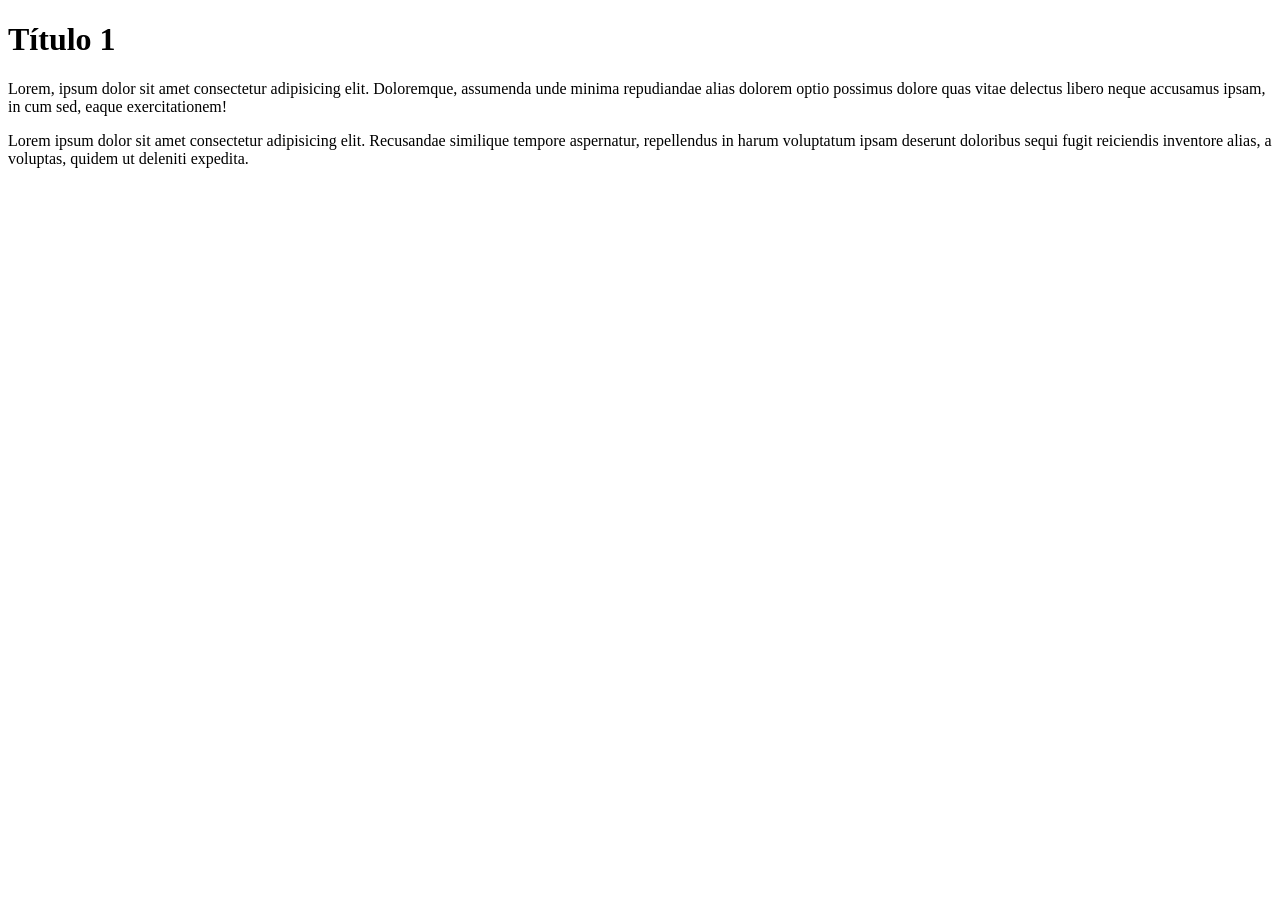
==== html/anatomia-documento.html @ b4a93bb4 "Aula: Anatomia do Documento html - index.html criado manualmente" ====
<!--
    Anatomia do Documento HTML
-->

<!DOCTYPE html>
<html>

<head>
    <meta charset="utf-8">
    <title>Anatomia do Documento</title>
</head>

<body>
    <h1>Título 1</h1>
    <p>Lorem, ipsum dolor sit amet consectetur adipisicing elit. Doloremque, assumenda unde minima repudiandae alias dolorem optio possimus dolore quas vitae delectus libero neque accusamus ipsam, in cum sed, eaque exercitationem!</p>

    <p>Lorem ipsum dolor sit amet consectetur adipisicing elit. Recusandae similique tempore aspernatur, repellendus in harum voluptatum ipsam deserunt doloribus sequi fugit reiciendis inventore alias, a voluptas, quidem ut deleniti expedita.</p>
</body>

</html>
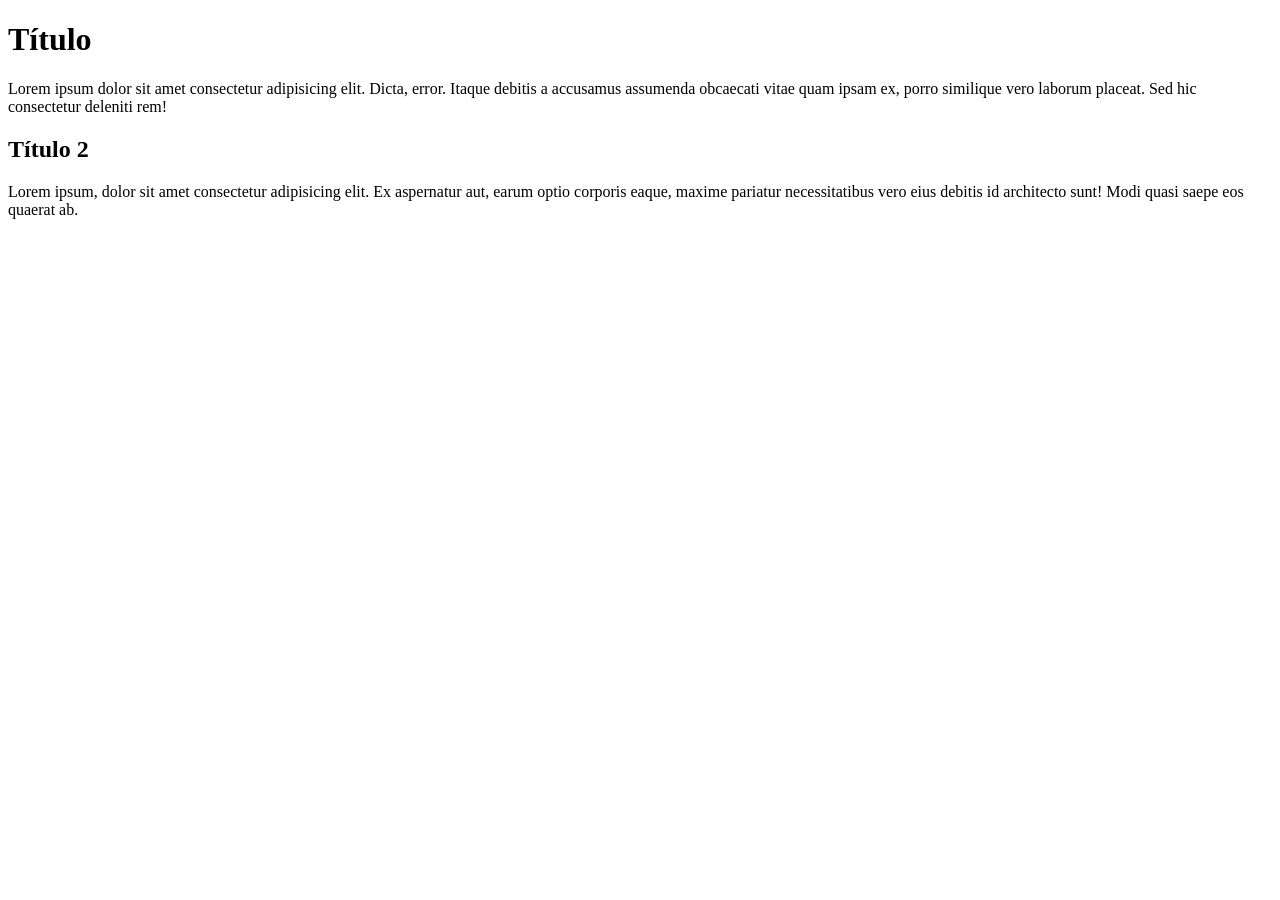
==== commit b9989314: "Aula Anatomia do Documento html finalizada" ====
--- a/html/anatomia-documento.html
+++ b/html/anatomia-documento.html
@@ -1,20 +1,19 @@
 <!--
     Anatomia do Documento HTML
 -->
+<!DOCTYPE html>
+<html lang="pt-BR">
+<head>
+    <meta charset="UTF-8">
+    <meta http-equiv="X-UA-Compatible" content="IE=edge">
+    <meta name="viewport" content="width=device-width, initial-scale=1.0">
+    <title>Anatomia Doc</title>
+</head>
+<body>
+     <h1>Título</h1>
+     <p>Lorem ipsum dolor sit amet consectetur adipisicing elit. Dicta, error. Itaque debitis a accusamus assumenda obcaecati vitae quam ipsam ex, porro similique vero laborum placeat. Sed hic consectetur deleniti rem!</p>
 
-<!DOCTYPE html>
-<html>
-
-<head>
-    <meta charset="utf-8">
-    <title>Anatomia do Documento</title>
-</head>
-
-<body>
-    <h1>Título 1</h1>
-    <p>Lorem, ipsum dolor sit amet consectetur adipisicing elit. Doloremque, assumenda unde minima repudiandae alias dolorem optio possimus dolore quas vitae delectus libero neque accusamus ipsam, in cum sed, eaque exercitationem!</p>
-
-    <p>Lorem ipsum dolor sit amet consectetur adipisicing elit. Recusandae similique tempore aspernatur, repellendus in harum voluptatum ipsam deserunt doloribus sequi fugit reiciendis inventore alias, a voluptas, quidem ut deleniti expedita.</p>
+     <h2>Título 2</h2>
+     <p>Lorem ipsum, dolor sit amet consectetur adipisicing elit. Ex aspernatur aut, earum optio corporis eaque, maxime pariatur necessitatibus vero eius debitis id architecto sunt! Modi quasi saepe eos quaerat ab.</p>
 </body>
-
 </html>
